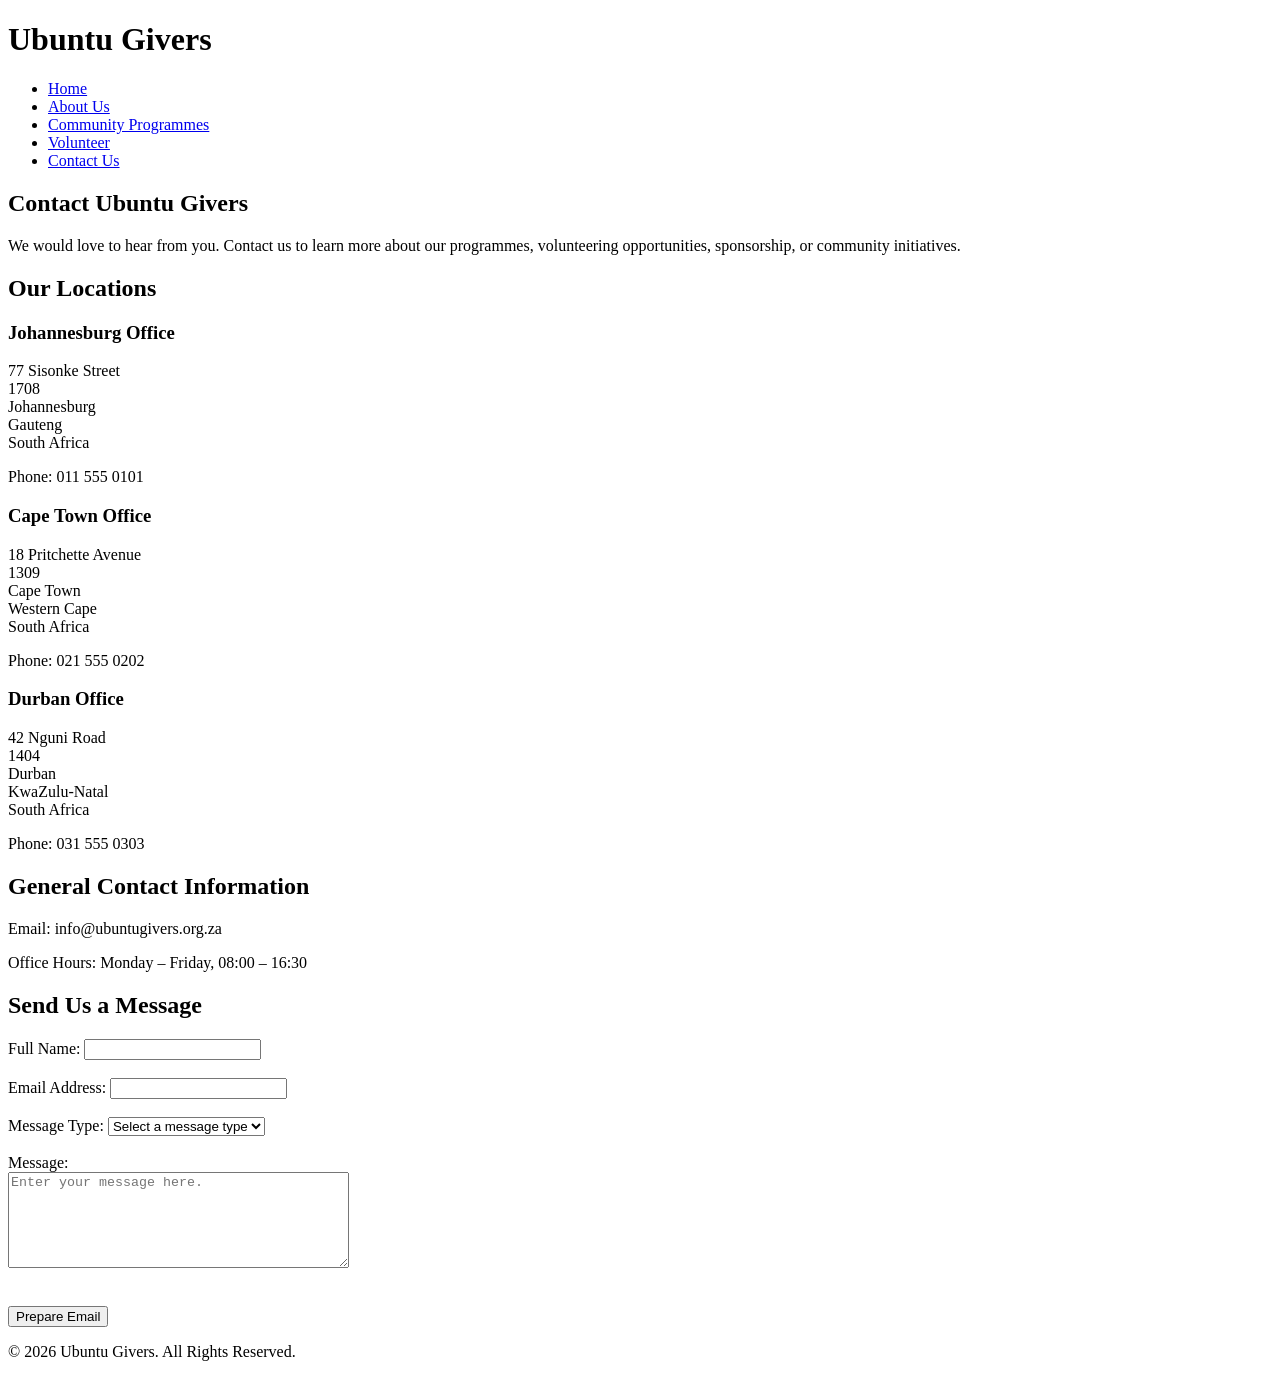
==== contact.html @ 713574a4 "Add files via upload Complete Part 3 website functionality and SEO enhancements" ====
<!doctype html>
<html lang="en">

<head>
    <meta charset="UTF-8">
    <meta name="viewport" content="width=device-width, initial-scale=1.0">

    
<title>Contact Ubuntu Givers | Get in Touch</title>
<meta name="description" content="Get in touch with Ubuntu Givers to ask questions, share feedback or learn more about our community support initiatives.">


    <link rel="stylesheet" href="css/style.css">
</head>

<body>

    <!-- Header and navigation -->
    <header>
        <h1>Ubuntu Givers</h1>

        <nav>
            <ul>
                <li><a href="index.html">Home</a></li>
                <li><a href="about.html">About Us</a></li>
                <li><a href="services.html">Community Programmes</a></li>
                <li><a href="enquiry.html">Volunteer</a></li>
                <li><a href="contact.html">Contact Us</a></li>
            </ul>
        </nav>
    </header>

    <!-- Contact information -->
    <main>

        <section>
            <h2>Contact Ubuntu Givers</h2>

            <p>
                We would love to hear from you. Contact us to learn more
                about our programmes, volunteering opportunities,
                sponsorship, or community initiatives.
            </p>
        </section>

        <!-- Multiple organisation locations -->
        <section>
            <h2>Our Locations</h2>

            <article>
                <h3>Johannesburg Office</h3>

                <p>
                    77 Sisonke Street<br>
                    1708<br>
                    Johannesburg<br>
                    Gauteng<br>
                    South Africa
                </p>

                <p>Phone: 011 555 0101</p>
            </article>

            <article>
                <h3>Cape Town Office</h3>

                <p>
                    18 Pritchette Avenue<br>
                    1309<br>
                    Cape Town<br>
                    Western Cape<br>
                    South Africa
                </p>

                <p>Phone: 021 555 0202</p>
            </article>

            <article>
                <h3>Durban Office</h3>

                <p>
                    42 Nguni Road<br>
                    1404<br>
                    Durban<br>
                    KwaZulu-Natal<br>
                    South Africa
                </p>

                <p>Phone: 031 555 0303</p>
            </article>

        </section>

        <!-- General contact information -->
        <section>
            <h2>General Contact Information</h2>

            <p>Email: info@ubuntugivers.org.za</p>

            <p>Office Hours: Monday – Friday, 08:00 – 16:30</p>
        </section>

        <!-- Contact form -->
        <!-- Contact form -->
<section>
    <h2>Send Us a Message</h2>

    <form id="contactForm" action="#" method="post">
        <label for="contact-name">Full Name:</label>
        <input type="text" id="contact-name" name="contact-name"
            required minlength="2" maxlength="80" autocomplete="name">

        <br><br>

        <label for="contact-email">Email Address:</label>
        <input type="email" id="contact-email" name="contact-email"
            required maxlength="254" autocomplete="email">

        <br><br>

        <label for="message-type">Message Type:</label>
        <select id="message-type" name="message-type" required>
            <option value="">Select a message type</option>
            <option value="General Question">General Question</option>
            <option value="Feedback">Feedback</option>
            <option value="Programme Enquiry">Programme Enquiry</option>
            <option value="Volunteering">Volunteering</option>
            <option value="Sponsorship">Sponsorship</option>
            <option value="Other">Other</option>
        </select>

        <br><br>

        <label for="contact-message">Message:</label>
        <br>
        <textarea id="contact-message" name="contact-message"
            rows="6" cols="40" required minlength="10" maxlength="2000"
            placeholder="Enter your message here."></textarea>

        <br><br>

        <p id="contactFeedback" role="status" aria-live="polite"></p>

        <button type="submit">Prepare Email</button>
    </form>
</section>

    </main>

    <footer>
        <p>&copy; 2026 Ubuntu Givers. All Rights Reserved.</p>
    </footer>
<script src="javascript/script.js"></script>
</body>
</html>
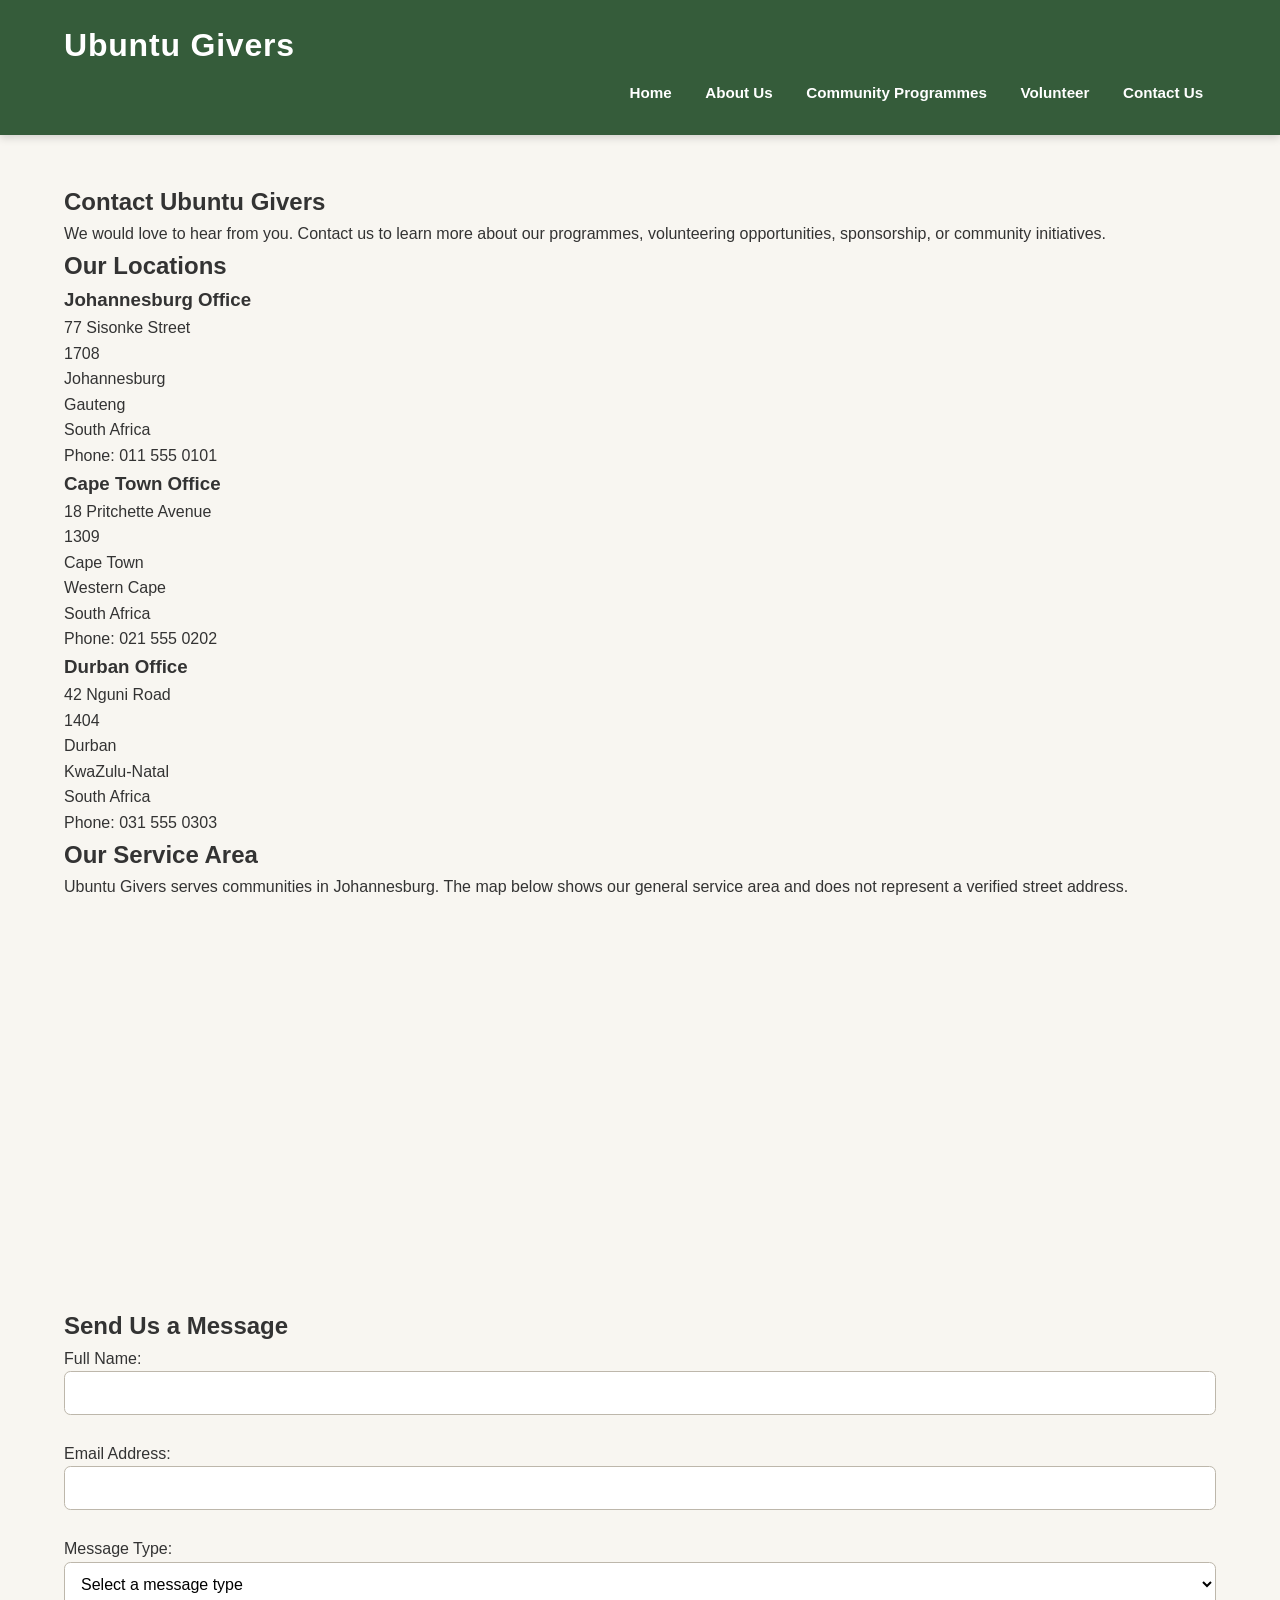
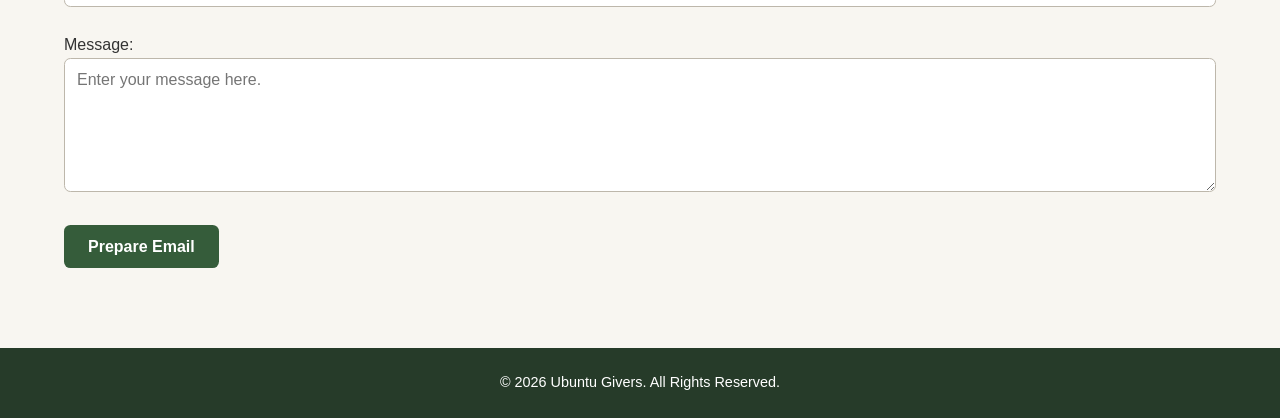
==== commit 82c048ec: "contact.html" ====
--- a/contact.html
+++ b/contact.html
@@ -93,14 +93,33 @@
 
         <!-- General contact information -->
         <section>
-            <h2>General Contact Information</h2>
 
-            <p>Email: info@ubuntugivers.org.za</p>
+        <!-- Interactive map showing the general service area -->
+        <section class="map-section">
+            <h2>Our Service Area</h2>
 
-            <p>Office Hours: Monday – Friday, 08:00 – 16:30</p>
+            <p>
+                Ubuntu Givers serves communities in Johannesburg.
+                The map below shows our general service area and
+                does not represent a verified street address.
+            </p>
+
+            <iframe
+                title="Map showing Johannesburg, South Africa"
+                src="https://www.google.com/maps?q=Johannesburg,+South+Africa&output=embed"
+                width="100%"
+                height="400"
+                style="border:0;"
+                loading="lazy"
+                referrerpolicy="no-referrer-when-downgrade"
+                allowfullscreen>
+            </iframe>
         </section>
 
-        <!-- Contact form -->
+        <!-- General contact information -->
+        <section>
+        </section>
+
         <!-- Contact form -->
 <section>
     <h2>Send Us a Message</h2>
@@ -152,4 +171,4 @@
     </footer>
 <script src="javascript/script.js"></script>
 </body>
-</html>+</html>
--- a/css/style.css
+++ b/css/style.css
@@ -0,0 +1,574 @@
+* {
+    margin: 0;
+    padding: 0;
+    box-sizing: border-box;
+}
+
+html {
+    font-size: 100%;
+    scroll-behavior: smooth;
+}
+
+body {
+    font-family: Arial, Helvetica, sans-serif;
+    font-size: 1rem;
+    line-height: 1.6;
+    color: #333333;
+    background-color: #f8f6f1;
+}
+
+/* HEADER & NAVIGATION */
+header {
+    background-color: #355c3a;
+    color: white;
+    padding: 1.25rem 5%;
+    box-shadow: 0 0.2rem 0.5rem rgba(0, 0, 0, 0.15);
+}
+
+.header-container {
+    max-width: 1200px;
+    margin: 0 auto;
+    display: flex;
+    align-items: center;
+    justify-content: space-between;
+    gap: 2rem;
+}
+
+header h1 {
+    font-size: 2rem;
+    font-weight: 700;
+    letter-spacing: 0.05rem;
+}
+
+nav ul {
+    list-style: none;
+    display: flex;
+    justify-content: flex-end;
+    align-items: center;
+    gap: 0.5rem;
+}
+
+nav a {
+    display: block;
+    color: white;
+    text-decoration: none;
+    font-size: 0.95rem;
+    font-weight: 600;
+    padding: 0.6rem 0.8rem;
+    border-radius: 0.4rem;
+    transition: background-color 0.3s ease, color 0.3s ease;
+}
+
+nav a:hover {
+    background-color: #d9a441;
+    color: #ffffff;
+}
+
+nav a:focus {
+    outline: 0.15rem solid #f4d58d;
+    outline-offset: 0.15rem;
+}
+
+nav a:active {
+    background-color: #b88427;
+}
+
+/* MAIN CONTENT */
+main {
+    width: 90%;
+    max-width: 1200px;
+    margin: 0 auto;
+    padding: 3rem 0;
+}
+
+/* HERO & PAGE HEADINGS */
+.hero,
+.page-heading {
+    background-color: #e9dfc9;
+    border-radius: 0.8rem;
+    margin-bottom: 2rem;
+}
+
+.hero {
+    min-height: 28rem;
+    display: flex;
+    align-items: center;
+    justify-content: center;
+    text-align: center;
+    padding: 4rem 2rem;
+}
+
+.hero-content {
+    max-width: 800px;
+    margin: 0 auto;
+}
+
+.hero h2 {
+    color: #355c3a;
+    font-size: 2.6rem;
+    line-height: 1.2;
+    font-weight: 700;
+    letter-spacing: 0.03rem;
+    margin-bottom: 1.25rem;
+}
+
+.hero p {
+    max-width: 700px;
+    margin: 0 auto 2rem;
+    font-size: 1.1rem;
+    line-height: 1.8;
+}
+
+.page-heading {
+    text-align: center;
+    padding: 3rem 2rem;
+}
+
+.page-heading h2 {
+    color: #355c3a;
+    font-size: 2.3rem;
+    line-height: 1.2;
+    margin-bottom: 1rem;
+}
+
+.page-heading p {
+    max-width: 800px;
+    margin: 0.75rem auto;
+    font-size: 1.05rem;
+}
+
+/* CONTENT SECTIONS */
+.content-section,
+.form-section {
+    background-color: #ffffff;
+    border-radius: 0.8rem;
+    box-shadow: 0 0.2rem 0.8rem rgba(0, 0, 0, 0.08);
+}
+
+.content-section {
+    padding: 2.5rem;
+    margin-bottom: 2rem;
+}
+
+.content-section h2,
+.form-section h2 {
+    color: #355c3a;
+}
+
+.content-section h2 {
+    font-size: 1.8rem;
+    font-weight: 700;
+    line-height: 1.3;
+    margin-bottom: 1rem;
+}
+
+.content-section p {
+    margin-bottom: 1rem;
+}
+
+/* BUTTONS */
+.button {
+    display: inline-block;
+    background-color: #d9a441;
+    color: #ffffff;
+    text-decoration: none;
+    font-size: 1rem;
+    font-weight: 700;
+    padding: 0.8rem 1.5rem;
+    border-radius: 0.4rem;
+    border: 0.1rem solid #d9a441;
+    transition: background-color 0.3s ease, transform 0.2s ease, box-shadow 0.3s ease;
+}
+
+.button:hover {
+    background-color: #b88427;
+    transform: translateY(-0.15rem);
+    box-shadow: 0 0.3rem 0.6rem rgba(0, 0, 0, 0.15);
+}
+
+.button:focus {
+    outline: 0.15rem solid #355c3a;
+    outline-offset: 0.15rem;
+}
+
+.button:active,
+button:active {
+    transform: translateY(0);
+}
+
+.secondary-button {
+    margin-top: 1rem;
+}
+
+/* LISTS */
+.programme-list,
+.value-list {
+    padding-left: 1.5rem;
+}
+
+.programme-list li,
+.value-list li {
+    margin-bottom: 0.7rem;
+    line-height: 1.6;
+}
+
+/* CALL TO ACTION */
+.cta-section {
+    text-align: center;
+    background-color: #355c3a;
+    color: #ffffff;
+    padding: 3rem 2rem;
+    margin-top: 2rem;
+    border-radius: 0.8rem;
+}
+
+.cta-section h2 {
+    font-size: 2rem;
+    margin-bottom: 1rem;
+}
+
+.cta-section p {
+    max-width: 700px;
+    margin: 0 auto 1.5rem;
+    font-size: 1.05rem;
+}
+
+/* GRIDS & CARDS */
+.programme-grid,
+.location-grid {
+    display: grid;
+    grid-template-columns: repeat(3, 1fr);
+    gap: 1.5rem;
+}
+
+.programme-grid {
+    margin-top: 2rem;
+}
+
+.programme-card {
+    background-color: #ffffff;
+    padding: 2rem;
+    border-radius: 0.8rem;
+    border: 0.1rem solid #e2ddd2;
+    box-shadow: 0 0.2rem 0.7rem rgba(0, 0, 0, 0.08);
+    transition: transform 0.3s ease, box-shadow 0.3s ease;
+}
+
+.programme-card:hover {
+    transform: translateY(-0.3rem);
+    box-shadow: 0 0.5rem 1rem rgba(0, 0, 0, 0.12);
+}
+
+.programme-card h3,
+.location-card h3 {
+    color: #355c3a;
+}
+
+.programme-card h3 {
+    font-size: 1.3rem;
+    line-height: 1.3;
+    margin-bottom: 1rem;
+}
+
+.programme-card p {
+    line-height: 1.7;
+}
+
+.location-card {
+    background-color: #f8f6f1;
+    padding: 1.75rem;
+    border-left: 0.3rem solid #d9a441;
+    border-radius: 0.5rem;
+}
+
+.location-card h3 {
+    font-size: 1.25rem;
+    margin-bottom: 1rem;
+}
+
+.location-card p {
+    margin-bottom: 1rem;
+}
+
+/* FORMS */
+.form-section {
+    max-width: 800px;
+    padding: 2.5rem;
+    margin: 0 auto 2rem;
+}
+
+.form-section h2 {
+    font-size: 1.8rem;
+    margin-bottom: 1.5rem;
+}
+
+.form-group {
+    margin-bottom: 1.25rem;
+}
+
+.form-group label {
+    display: block;
+    color: #333333;
+    font-weight: 700;
+    margin-bottom: 0.4rem;
+}
+
+input,
+select,
+textarea {
+    width: 100%;
+    font-family: inherit;
+    font-size: 1rem;
+    padding: 0.75rem;
+    border: 0.1rem solid #bdb7ab;
+    border-radius: 0.4rem;
+    background-color: #ffffff;
+}
+
+textarea {
+    min-height: 8rem;
+    resize: vertical;
+}
+
+input:focus,
+select:focus,
+textarea:focus {
+    outline: none;
+    border-color: #355c3a;
+    box-shadow: 0 0 0 0.15rem rgba(53, 92, 58, 0.2);
+}
+
+button {
+    background-color: #355c3a;
+    color: #ffffff;
+    font-family: inherit;
+    font-size: 1rem;
+    font-weight: 700;
+    padding: 0.8rem 1.5rem;
+    border: none;
+    border-radius: 0.4rem;
+    cursor: pointer;
+    transition: background-color 0.3s ease, transform 0.2s ease;
+}
+
+button:hover {
+    background-color: #244329;
+    transform: translateY(-0.1rem);
+}
+
+button:focus {
+    outline: 0.15rem solid #d9a441;
+    outline-offset: 0.15rem;
+}
+
+/* FOOTER */
+footer {
+    background-color: #263b29;
+    color: #ffffff;
+    text-align: center;
+    padding: 1.5rem 5%;
+    margin-top: 2rem;
+}
+
+footer p {
+    font-size: 0.9rem;
+    line-height: 1.5;
+}
+
+/* RESPONSIVE IMAGES */
+.responsive-image {
+    display: block;
+    width: 80%;
+    max-width: 500px;
+    height: auto;
+    margin: 0 auto;
+    border-radius: 0.8rem;
+    box-shadow: 0 0.3rem 0.8rem rgba(0, 0, 0, 0.12);
+}
+
+.small-image {
+    width: 50%;
+    max-width: 600px;
+    margin: 0 auto;
+}
+
+.hero picture {
+    display: block;
+    width: 100%;
+    margin-top: 1.5rem;
+    margin-bottom: 2rem;
+}
+
+.image-section {
+    width: 100%;
+    margin: 1.5rem 0 2rem;
+    text-align: center;
+}
+
+/* TABLET */
+@media screen and (max-width: 900px) {
+    .header-container {
+        flex-direction: column;
+        text-align: center;
+        gap: 1rem;
+    }
+
+    nav ul {
+        justify-content: center;
+        flex-wrap: wrap;
+    }
+
+    .programme-grid,
+    .location-grid {
+        grid-template-columns: repeat(2, 1fr);
+    }
+
+    .hero h2 {
+        font-size: 2.2rem;
+    }
+}
+
+/* MOBILE */
+@media screen and (max-width: 600px) {
+    body {
+        font-size: 0.95rem;
+    }
+
+    header {
+        padding: 1rem 4%;
+    }
+
+    .header-container {
+        width: 100%;
+    }
+
+    header h1 {
+        font-size: 1.7rem;
+    }
+
+    nav ul {
+        flex-direction: column;
+        width: 100%;
+        gap: 0.2rem;
+    }
+
+    nav li,
+    nav a {
+        width: 100%;
+    }
+
+    nav a {
+        text-align: center;
+        padding: 0.65rem;
+    }
+
+    main {
+        width: 92%;
+        padding: 2rem 0;
+    }
+
+    .hero {
+        min-height: auto;
+        padding: 3rem 1.25rem;
+    }
+
+    .hero h2,
+    .page-heading h2 {
+        font-size: 1.8rem;
+    }
+
+    .hero p {
+        font-size: 1rem;
+    }
+
+    .page-heading {
+        padding: 2rem 1.25rem;
+    }
+
+    .content-section,
+    .form-section {
+        padding: 1.5rem;
+    }
+
+    .content-section {
+        margin-bottom: 1.5rem;
+    }
+
+    .content-section h2,
+    .form-section h2 {
+        font-size: 1.5rem;
+    }
+
+    .programme-grid,
+    .location-grid {
+        grid-template-columns: 1fr;
+        gap: 1rem;
+    }
+
+    .programme-card {
+        padding: 1.5rem;
+    }
+
+    .cta-section {
+        padding: 2.5rem 1.25rem;
+    }
+
+    .cta-section h2 {
+        font-size: 1.7rem;
+    }
+
+    .button {
+        width: 100%;
+        text-align: center;
+    }
+
+    .responsive-image {
+        width: 95%;
+        border-radius: 0.5rem;
+    }
+
+    .hero picture {
+        margin-bottom: 1.5rem;
+    }
+
+    .hero .responsive-image {
+        max-height: 14rem;
+        object-fit: cover;
+    }
+
+    .image-section {
+        margin: 1.5rem 0;
+    }
+
+    .small-image {
+        width: 90%;
+    }
+}
+
+
+.faq-question {
+    display: block;
+    width: 100%;
+    padding: 15px 18px;
+    text-align: left;
+    line-height: 1.5;
+    cursor: pointer;
+    border: 1.5px solid #a5c9a7;
+    border-radius: 8px;
+    background-color: transparent;
+    color: inherit;
+    transition: border-color 0.3s ease;
+}
+
+/* Softer FAQ hover effect */
+.faq-question:hover {
+    background-color: #f5f8f2;
+    color: #2e7d32;
+    border-color: #81a881;
+}
+
+/* Keep the keyboard focus subtle and visible */
+.faq-question:focus-visible {
+    outline: 2px solid #81a881;
+    outline-offset: 3px;
+}
